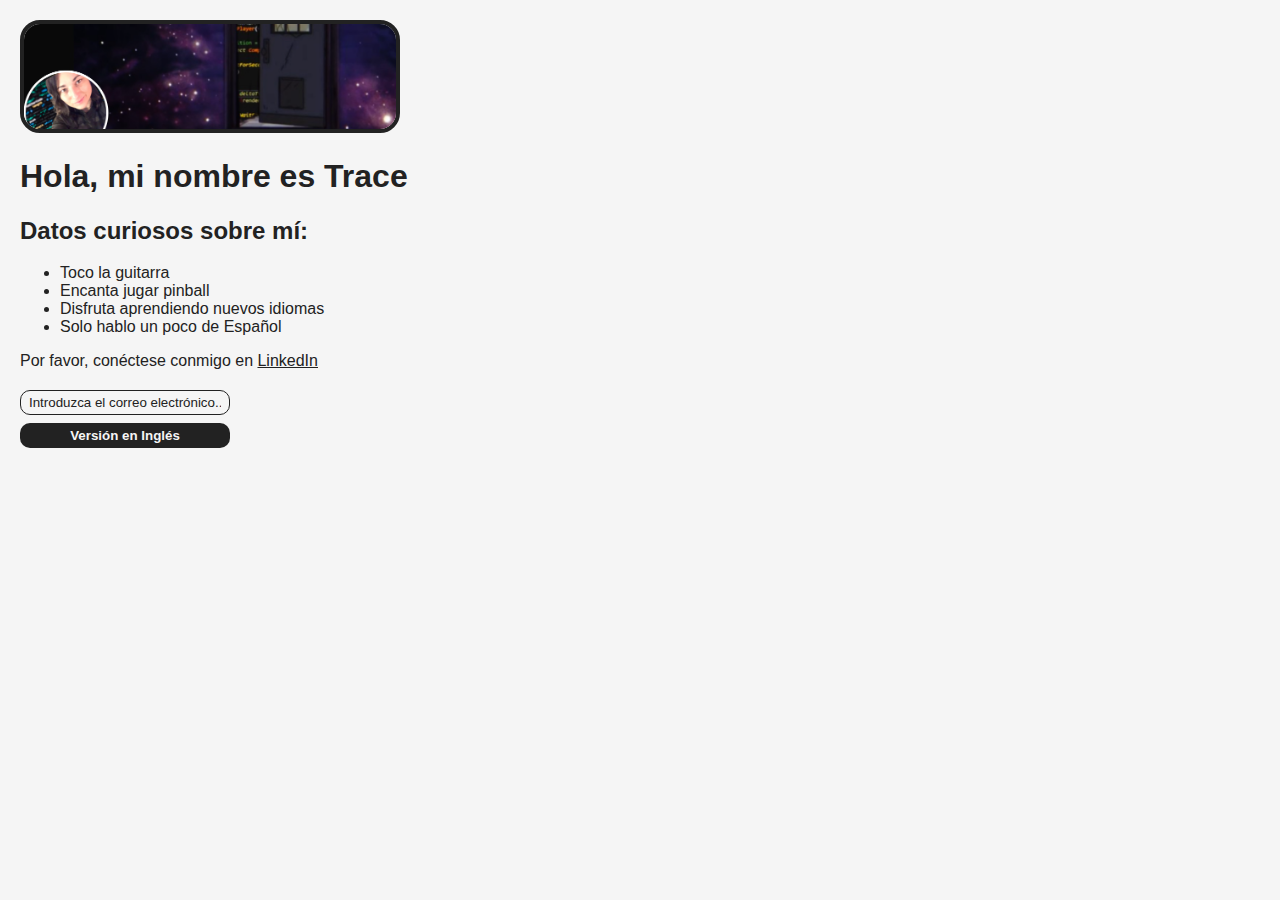
==== Scrimba_Personal_Website/index.html @ 0372c20b "vue?" ====
<!DOCTYPE html>
<html>
    <head>
        <link rel="stylesheet" href="styles.css">
    </head>

    <body>
        <img src="ScrimbaTrace.png">
        <h1>Hola, mi nombre es Trace</h1>
        <h2>Datos curiosos sobre mí:</h2>
            <ul>
                <li>Toco la guitarra</li>
                <li>Encanta jugar pinball</li>
                <li>Disfruta aprendiendo nuevos idiomas</li>
                <li>Solo hablo un poco de Español</li>
            </ul>
        <p>Por favor, conéctese conmigo en
            <a href="" target="_blank">LinkedIn</a>
        </p>

        <input type="email" placeholder="Introduzca el correo electrónico..."/>
        <button>Versión en Inglés</button>

    </body>
</html>
---- Scrimba_Personal_Website/styles.css ----
:root {
    --superhero: 'Bangers', cursive;
    --fantasy: 'MedievalSharp', cursive;
    --space: 'Orbitron', sans-serif;
    --military: 'Black Ops One', cursive;
    --romantic: 'La Belle Aurore', cursive;
    --scary: 'Creepster', cursive;
    --cowboy: 'Rye', cursive;
    --regular: sans-serif;
    --fantasy: 'MedievalSharp', cursive;
    --font: var(--regular);
    --sharp: 0;
    --soft: 10px;
    --round: 100px;
    
    --image: var(--soft);
    
    --background: #f5f5f5;
    --text: #222222;
    
    --light: var(--background);
    --dark: var(--text);
}


body, html {
    margin: 0;
    padding: 10px;
    background: var(--background);
    color: var(--text);
    font-family: var(--font);
}

img {
    width: 30%;
    border-radius: calc(var(--image) * 2);
    border: 4px solid var(--text);
}

a {
    color: var(--text);
}

input {
    display: block;
    margin: 20px 0 0;
    width: 210px;
    box-sizing: border-box;
    padding: 4px 8px;
    border-width: 1px; 
    border-style: solid;
    border-color:  var(--text);
    color: var(--text);
    background: none;
    border-radius: var(--image);
    font-family: var(--font);
}

::placeholder {
    color: var(--text);
}

button {
    border-radius: var(--image);
    padding: 5px 10px;
    border: none;
    background: var(--text);
    color: var(--background);
    font-weight: bold;
    box-sizing: border-box;
    display: block;
    margin: 8px 0;
    cursor: pointer;
    font-family: var(--font);
    width: 210px;
    
}
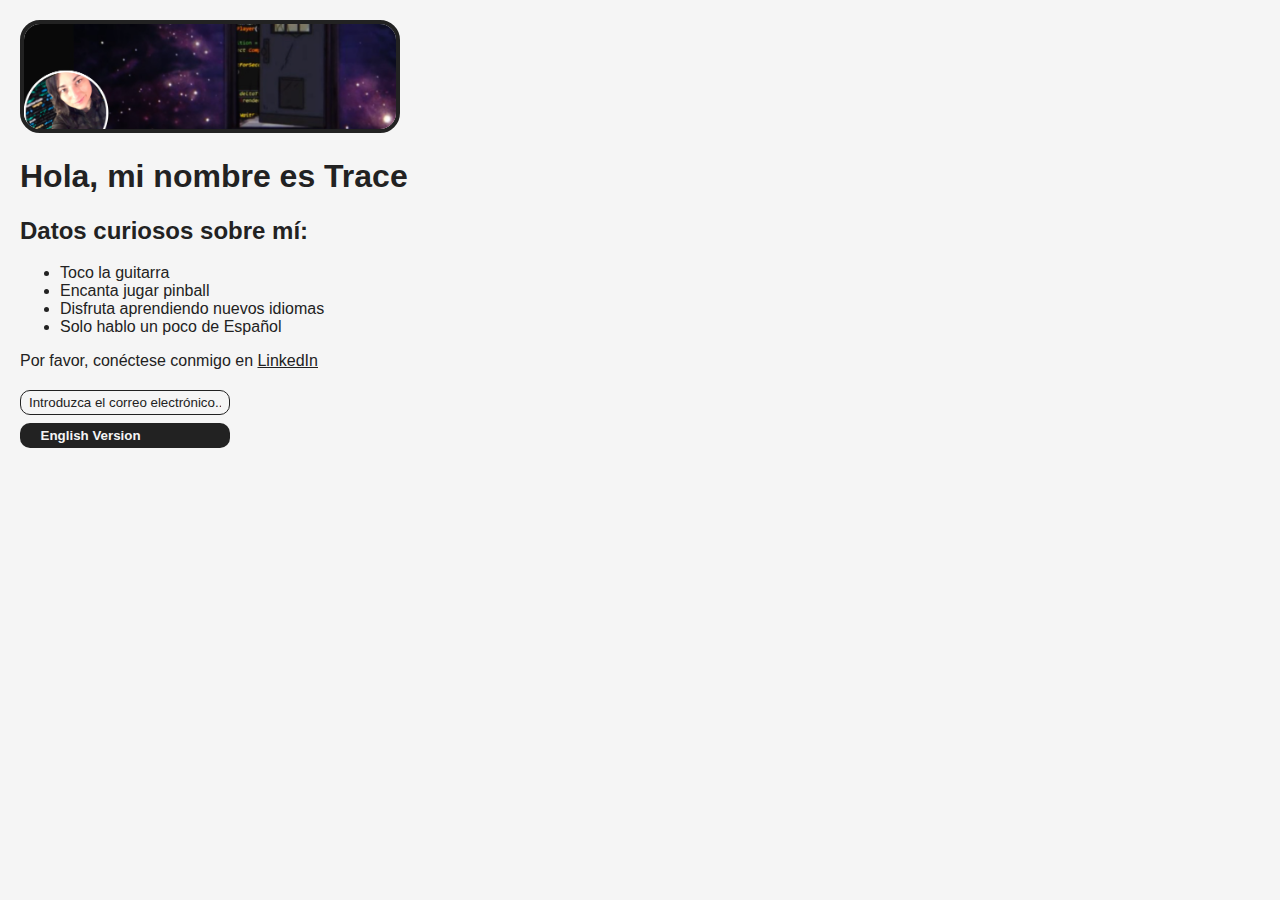
==== commit e885089b: "added Spanish to English link" ====
--- a/Scrimba_Personal_Website/index.html
+++ b/Scrimba_Personal_Website/index.html
@@ -15,11 +15,13 @@
                 <li>Solo hablo un poco de Español</li>
             </ul>
         <p>Por favor, conéctese conmigo en
-            <a href="" target="_blank">LinkedIn</a>
+            <a href="https://www.linkedin.com/in/tracy-b-/" target="_blank">LinkedIn</a>
         </p>
 
         <input type="email" placeholder="Introduzca el correo electrónico..."/>
-        <button>Versión en Inglés</button>
+        <button>English Version
+            <a href="engl.html">Click Here</a>
+        </button> 
 
     </body>
 </html>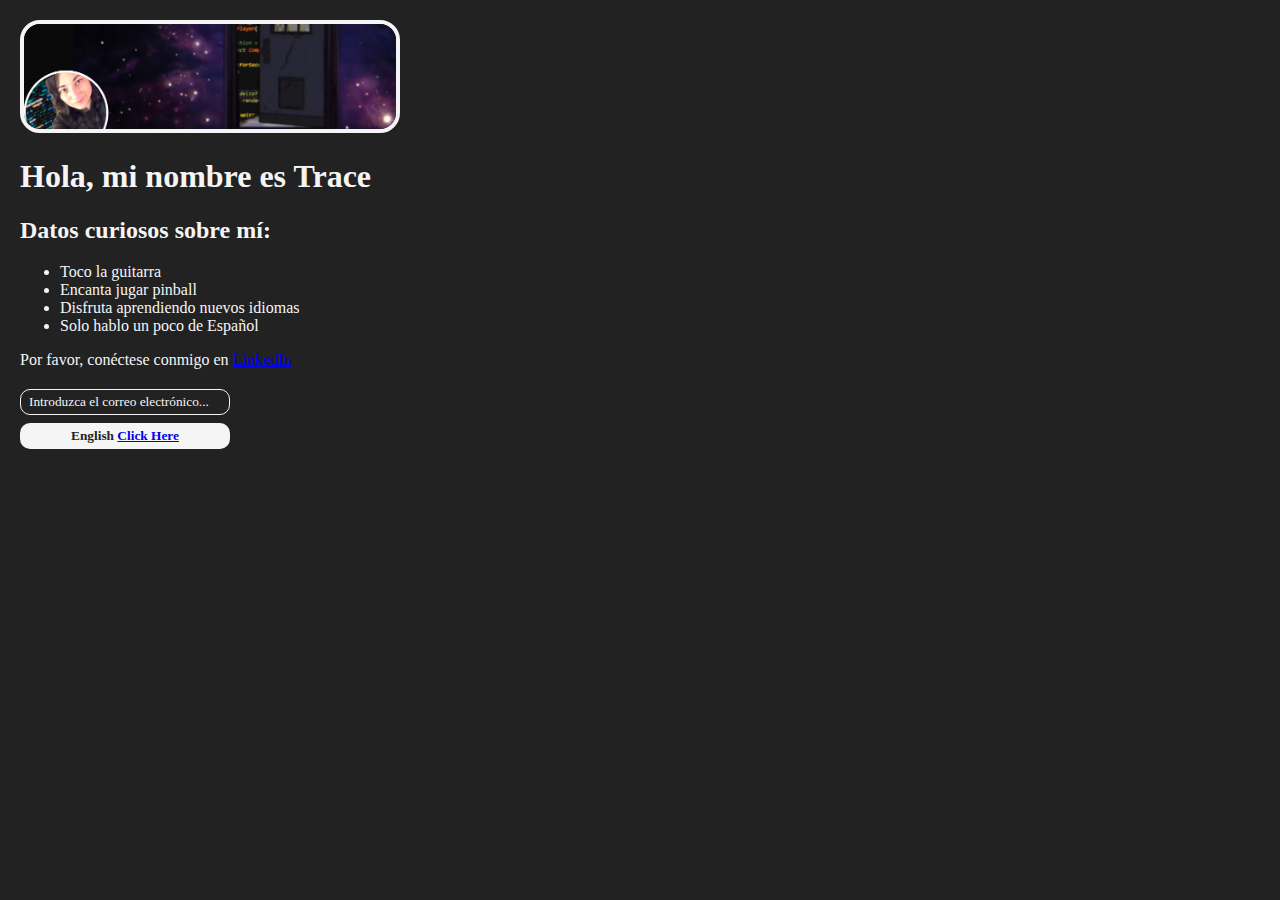
==== commit 50c7514b: "changed styling" ====
--- a/Scrimba_Personal_Website/index.html
+++ b/Scrimba_Personal_Website/index.html
@@ -2,6 +2,7 @@
 <html>
     <head>
         <link rel="stylesheet" href="styles.css">
+        <link href="https://fonts.googleapis.com/css?family=Creepster&family=La+Belle+Aurore&family=MedievalSharp display=swap" rel="stylesheet">
     </head>
 
     <body>
@@ -19,9 +20,10 @@
         </p>
 
         <input type="email" placeholder="Introduzca el correo electrónico..."/>
-        <button>English Version
+        <button>English
             <a href="engl.html">Click Here</a>
         </button> 
+        <script src="index.js"></script>
 
     </body>
 </html>--- a/Scrimba_Personal_Website/styles.css
+++ b/Scrimba_Personal_Website/styles.css
@@ -38,7 +38,7 @@
 }
 
 a {
-    color: var(--text);
+    color: rgb(59, 4, 135) (--text);
 }
 
 input {
@@ -75,3 +75,6 @@
     width: 210px;
     
 }
+
+
+
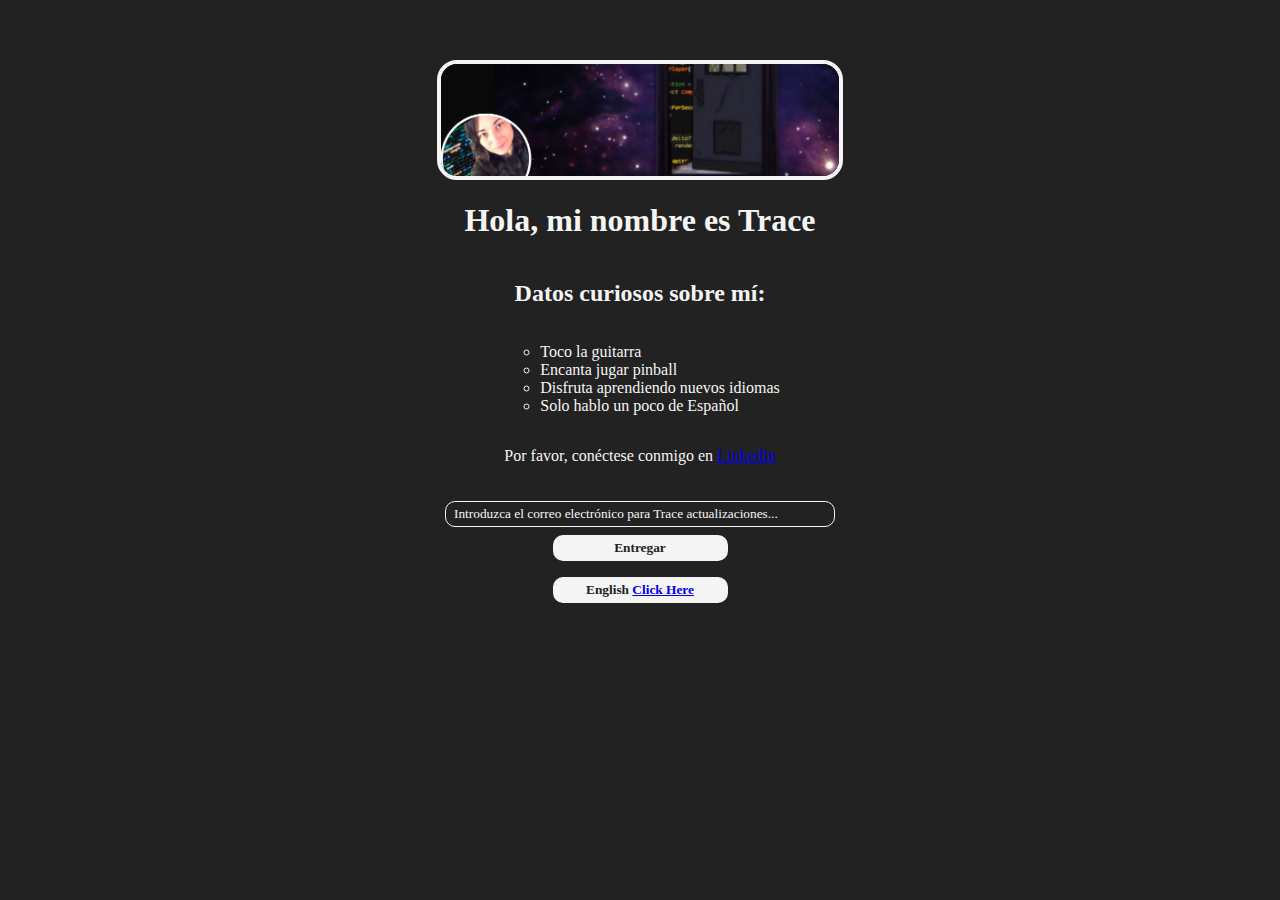
==== commit 3a12e62b: "positioning, sizes,text changes, flex" ====
--- a/Scrimba_Personal_Website/index.html
+++ b/Scrimba_Personal_Website/index.html
@@ -2,24 +2,26 @@
 <html>
     <head>
         <link rel="stylesheet" href="styles.css">
+        <title>Trace Página</title>
         <link href="https://fonts.googleapis.com/css?family=Creepster&family=La+Belle+Aurore&family=MedievalSharp display=swap" rel="stylesheet">
     </head>
 
     <body>
         <img src="ScrimbaTrace.png">
-        <h1>Hola, mi nombre es Trace</h1>
-        <h2>Datos curiosos sobre mí:</h2>
-            <ul>
-                <li>Toco la guitarra</li>
-                <li>Encanta jugar pinball</li>
-                <li>Disfruta aprendiendo nuevos idiomas</li>
-                <li>Solo hablo un poco de Español</li>
+        <h1 id="myNameHeader">Hola, mi nombre es Trace</h1>
+         <h2  id="funFactsHeader">Datos curiosos sobre mí:</h2>
+            <ul style ="list-style-type:circle">
+                 <li>Toco la guitarra</li>
+                 <li>Encanta jugar pinball</li>
+                 <li>Disfruta aprendiendo nuevos idiomas</li>
+                 <li>Solo hablo un poco de Español</li>
             </ul>
         <p>Por favor, conéctese conmigo en
             <a href="https://www.linkedin.com/in/tracy-b-/" target="_blank">LinkedIn</a>
         </p>
 
-        <input type="email" placeholder="Introduzca el correo electrónico..."/>
+        <input type="email" placeholder="Introduzca el correo electrónico para Trace actualizaciones..."/>
+        <button>Entregar</button>
         <button>English
             <a href="engl.html">Click Here</a>
         </button> 
--- a/Scrimba_Personal_Website/styles.css
+++ b/Scrimba_Personal_Website/styles.css
@@ -24,7 +24,11 @@
 
 
 body, html {
-    margin: 0;
+    display:flex;
+    flex-direction: column;
+    justify-content: center;
+    align-items: center;
+    margin: 20px;
     padding: 10px;
     background: var(--background);
     color: var(--text);
@@ -32,10 +36,25 @@
 }
 
 img {
-    width: 30%;
+    width: 45%;
     border-radius: calc(var(--image) * 2);
     border: 4px solid var(--text);
 }
+
+/*
+#myNameHeader {
+    text-align: center;
+    display: block;
+    margin: 0px;
+
+}
+
+#funFactsHeader {
+    text-align: center;
+    display: block;
+    margin: 22px;
+}
+*/
 
 a {
     color: rgb(59, 4, 135) (--text);
@@ -44,7 +63,7 @@
 input {
     display: block;
     margin: 20px 0 0;
-    width: 210px;
+    width: 390px;
     box-sizing: border-box;
     padding: 4px 8px;
     border-width: 1px; 
@@ -72,7 +91,7 @@
     margin: 8px 0;
     cursor: pointer;
     font-family: var(--font);
-    width: 210px;
+    width: 175px;
     
 }
 
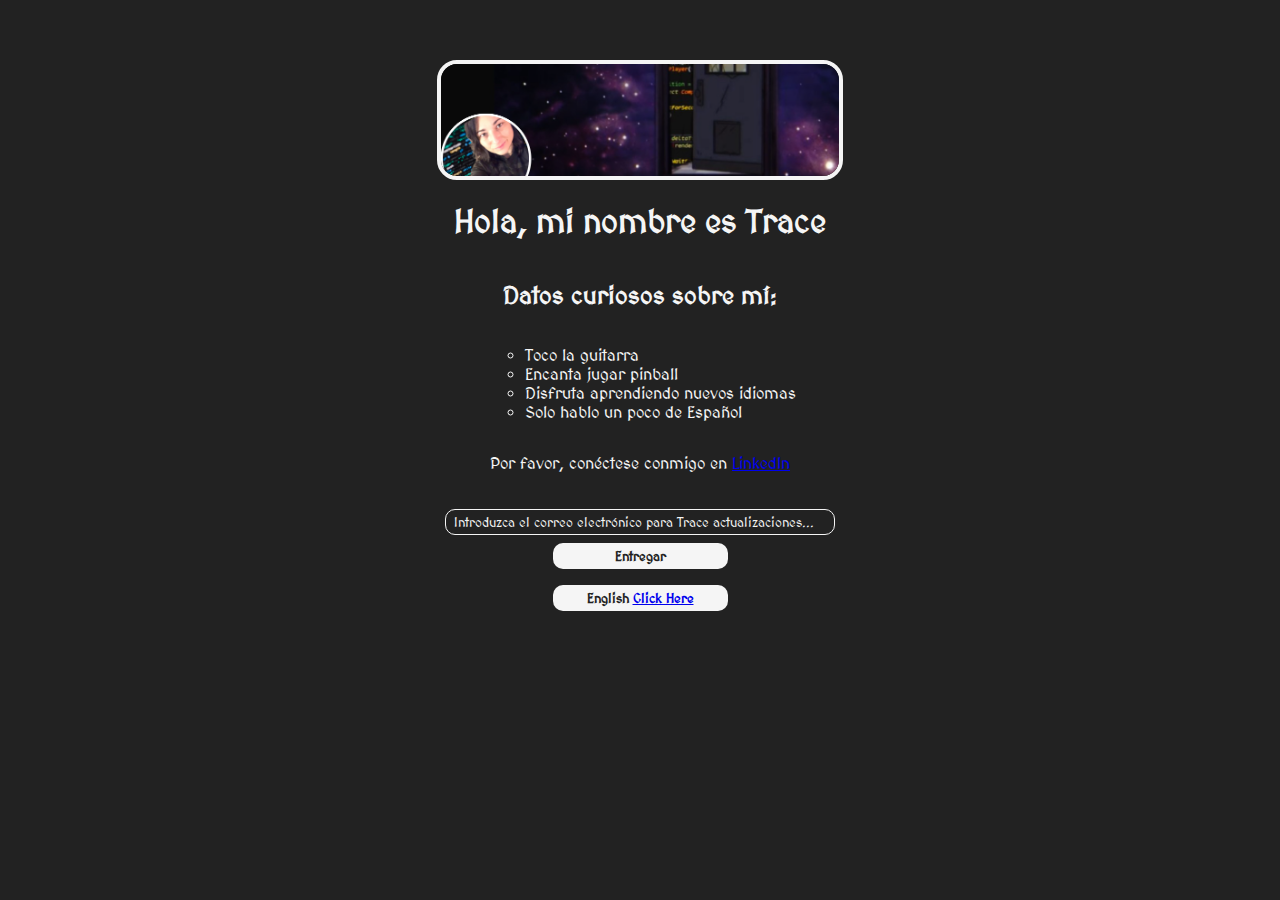
==== commit a46279ce: "linked Spanish page to JS and changed font" ====
--- a/Scrimba_Personal_Website/index.html
+++ b/Scrimba_Personal_Website/index.html
@@ -3,7 +3,8 @@
     <head>
         <link rel="stylesheet" href="styles.css">
         <title>Trace Página</title>
-        <link href="https://fonts.googleapis.com/css?family=Creepster&family=La+Belle+Aurore&family=MedievalSharp display=swap" rel="stylesheet">
+        <link href="https://fonts.googleapis.com/css2?family=Bangers&family=Black+Ops+One&family=Creepster&family=La+Belle+Aurore&family=MedievalSharp&family=Orbitron&family=Rye&display=swap" rel="stylesheet">
+        <script src="index.js"></script>
     </head>
 
     <body>
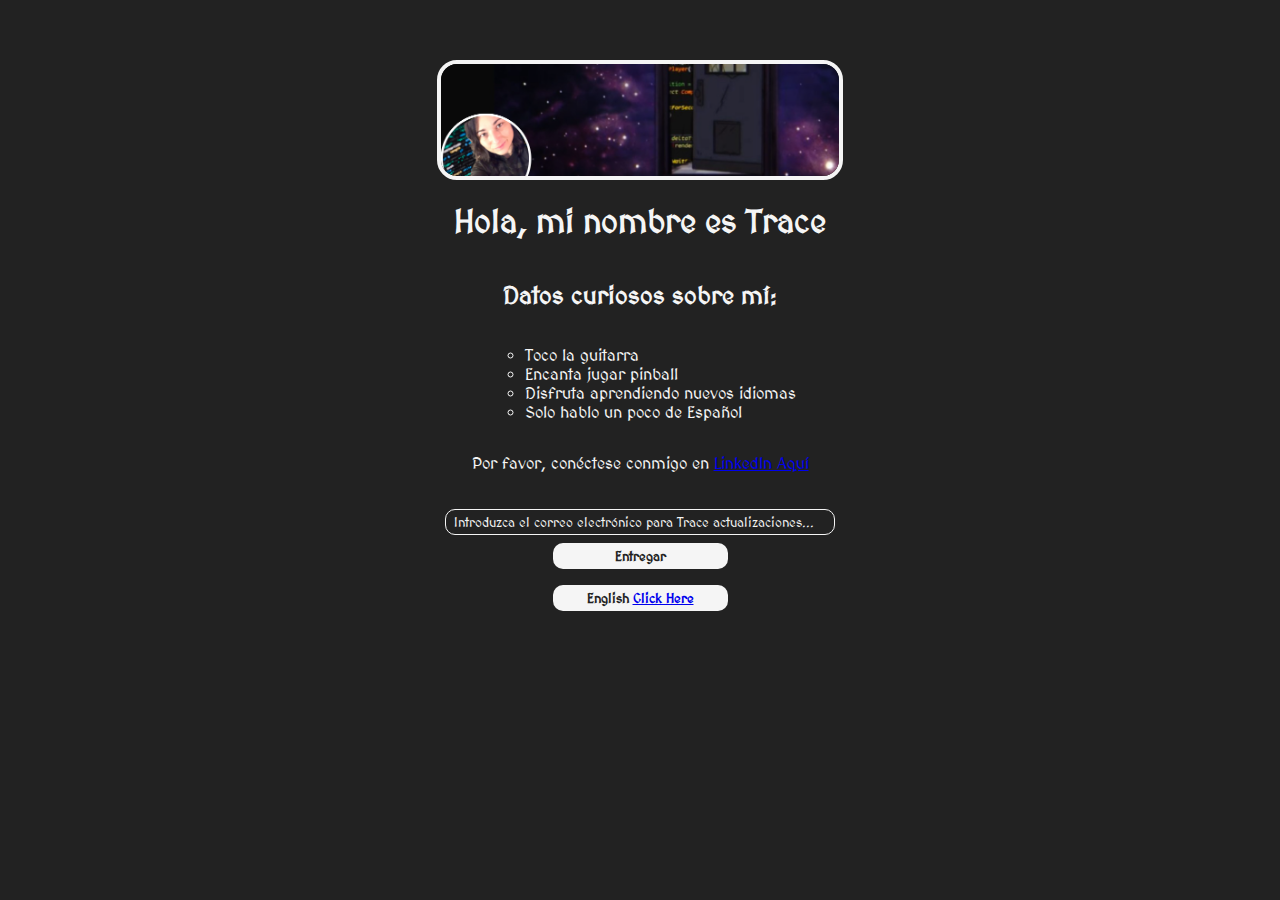
==== commit 5cfcd426: "aqui" ====
--- a/Scrimba_Personal_Website/index.html
+++ b/Scrimba_Personal_Website/index.html
@@ -10,7 +10,7 @@
     <body>
         <img src="ScrimbaTrace.png">
         <h1 id="myNameHeader">Hola, mi nombre es Trace</h1>
-         <h2  id="funFactsHeader">Datos curiosos sobre mí:</h2>
+        <h2  id="funFactsHeader">Datos curiosos sobre mí:</h2>
             <ul style ="list-style-type:circle">
                  <li>Toco la guitarra</li>
                  <li>Encanta jugar pinball</li>
@@ -18,7 +18,7 @@
                  <li>Solo hablo un poco de Español</li>
             </ul>
         <p>Por favor, conéctese conmigo en
-            <a href="https://www.linkedin.com/in/tracy-b-/" target="_blank">LinkedIn</a>
+            <a href="https://www.linkedin.com/in/tracy-b-/" target="_blank">LinkedIn Aquí</a>
         </p>
 
         <input type="email" placeholder="Introduzca el correo electrónico para Trace actualizaciones..."/>
@@ -26,7 +26,6 @@
         <button>English
             <a href="engl.html">Click Here</a>
         </button> 
-        <script src="index.js"></script>
-
+      
     </body>
 </html>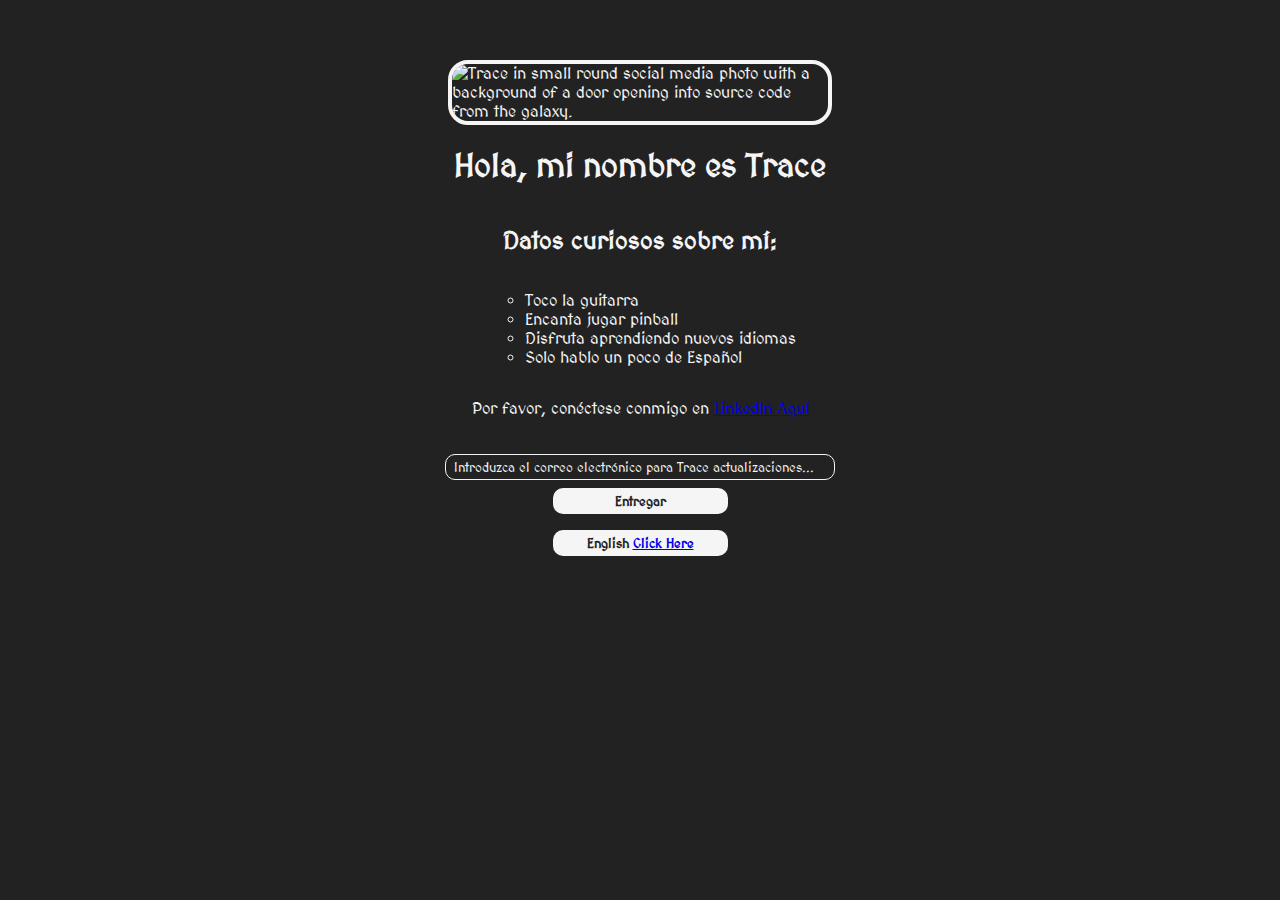
==== commit 9691cbfa: "added alt and removed some css" ====
--- a/Scrimba_Personal_Website/index.html
+++ b/Scrimba_Personal_Website/index.html
@@ -8,7 +8,8 @@
     </head>
 
     <body>
-        <img src="ScrimbaTrace.png">
+        <img src="scrimbaTrace.png"
+             alt="Trace in small round social media photo with a background of a door opening into source code from the galaxy.">
         <h1 id="myNameHeader">Hola, mi nombre es Trace</h1>
         <h2  id="funFactsHeader">Datos curiosos sobre mí:</h2>
             <ul style ="list-style-type:circle">
@@ -18,13 +19,13 @@
                  <li>Solo hablo un poco de Español</li>
             </ul>
         <p>Por favor, conéctese conmigo en
-            <a href="https://www.linkedin.com/in/tracy-b-/" target="_blank">LinkedIn Aquí</a>
+            <a class="a" href="https://www.linkedin.com/in/tracy-b-/" target="_blank">LinkedIn Aquí</a>
         </p>
 
         <input type="email" placeholder="Introduzca el correo electrónico para Trace actualizaciones..."/>
         <button>Entregar</button>
         <button>English
-            <a href="engl.html">Click Here</a>
+            <a class="a" href="engl.html">Click Here</a>
         </button> 
       
     </body>
--- a/Scrimba_Personal_Website/styles.css
+++ b/Scrimba_Personal_Website/styles.css
@@ -1,11 +1,5 @@
 :root {
-    --superhero: 'Bangers', cursive;
-    --fantasy: 'MedievalSharp', cursive;
-    --space: 'Orbitron', sans-serif;
-    --military: 'Black Ops One', cursive;
-    --romantic: 'La Belle Aurore', cursive;
-    --scary: 'Creepster', cursive;
-    --cowboy: 'Rye', cursive;
+   
     --regular: sans-serif;
     --fantasy: 'MedievalSharp', cursive;
     --font: var(--regular);
@@ -40,21 +34,6 @@
     border-radius: calc(var(--image) * 2);
     border: 4px solid var(--text);
 }
-
-/*
-#myNameHeader {
-    text-align: center;
-    display: block;
-    margin: 0px;
-
-}
-
-#funFactsHeader {
-    text-align: center;
-    display: block;
-    margin: 22px;
-}
-*/
 
 a {
     color: rgb(59, 4, 135) (--text);
